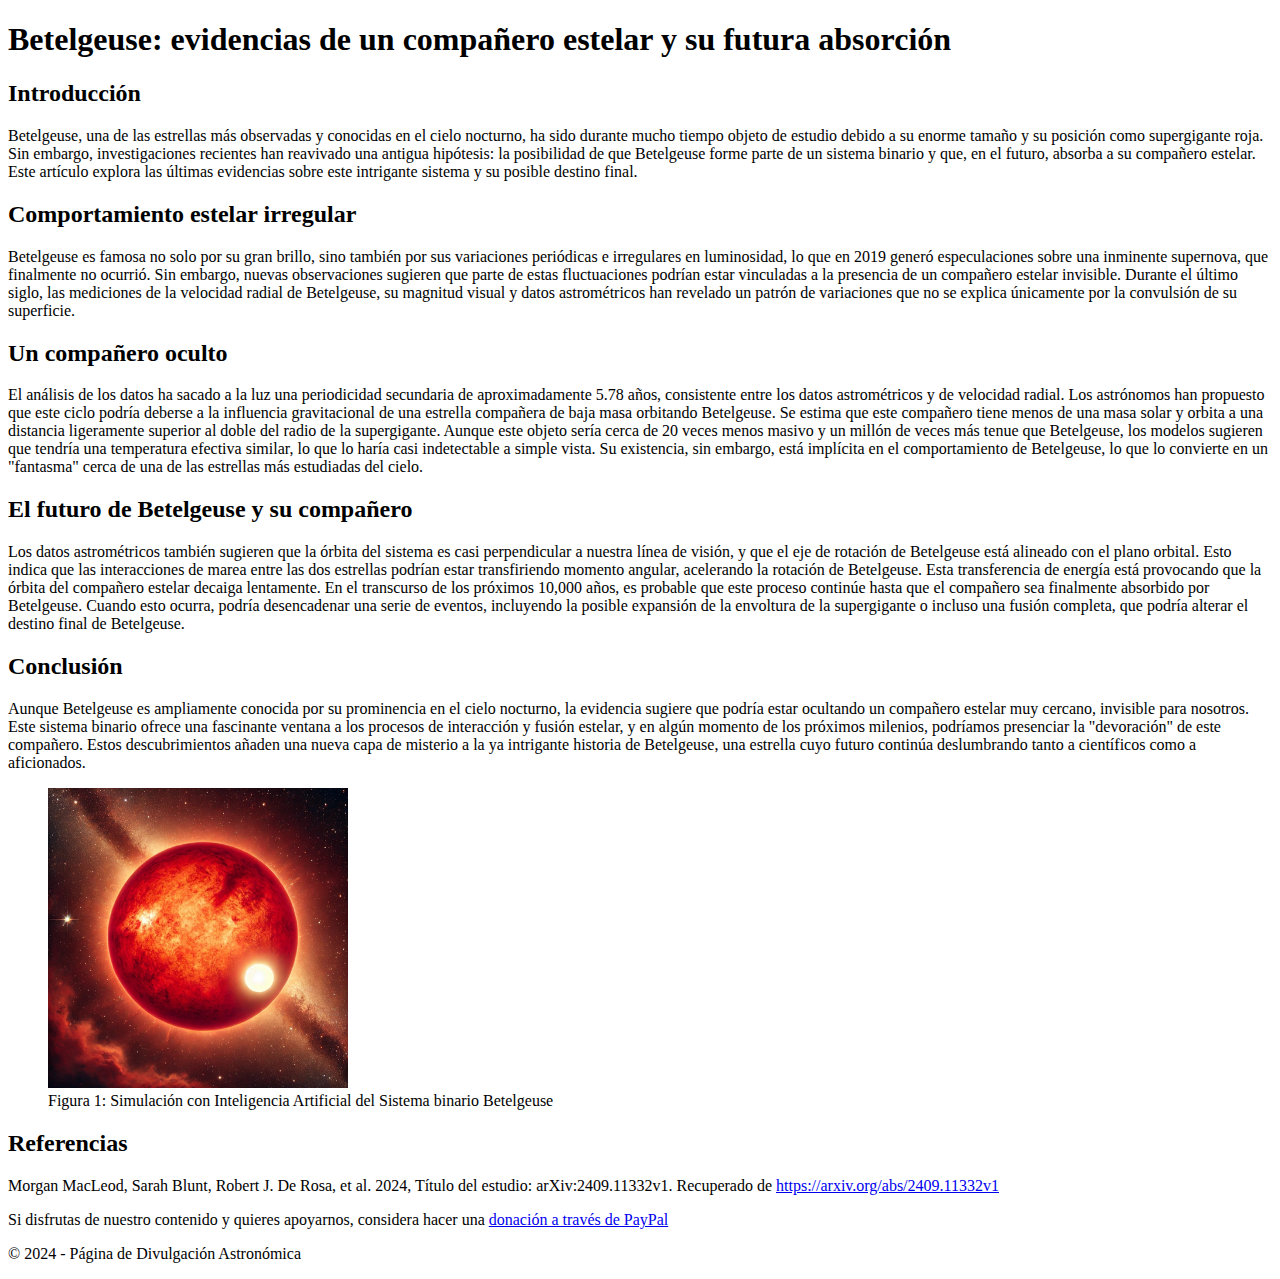
==== htmls/articulo1.html @ 9890fa69 "Update articulo1.html" ====
<!DOCTYPE html>
<html lang="es">
<head>
    <meta charset="UTF-8">
    <meta name="viewport" content="width=device-width, initial-scale=1.0">
    <title>Título del Artículo 1</title>
    <link rel="stylesheet" href="style.css">
</head>
<body>
    <header>
        <h1>Betelgeuse: evidencias de un compañero estelar y su futura absorción</h1>
    </header>

    <main>
        <section>
            <h2>Introducción</h2>
            <p>
Betelgeuse, una de las estrellas más observadas y conocidas en el cielo nocturno, ha sido durante mucho tiempo objeto de estudio debido a su enorme tamaño y su posición como supergigante roja. Sin embargo, investigaciones recientes han reavivado una antigua hipótesis: la posibilidad de que Betelgeuse forme parte de un sistema binario y que, en el futuro, absorba a su compañero estelar. Este artículo explora las últimas evidencias sobre este intrigante sistema y su posible destino final.
<h2> Comportamiento estelar irregular</h2>
Betelgeuse es famosa no solo por su gran brillo, sino también por sus variaciones periódicas e irregulares en luminosidad, lo que en 2019 generó especulaciones sobre una inminente supernova, que finalmente no ocurrió. Sin embargo, nuevas observaciones sugieren que parte de estas fluctuaciones podrían estar vinculadas a la presencia de un compañero estelar invisible. Durante el último siglo, las mediciones de la velocidad radial de Betelgeuse, su magnitud visual y datos astrométricos han revelado un patrón de variaciones que no se explica únicamente por la convulsión de su superficie.
<h2> Un compañero oculto</h2>
El análisis de los datos ha sacado a la luz una periodicidad secundaria de aproximadamente 5.78 años, consistente entre los datos astrométricos y de velocidad radial. Los astrónomos han propuesto que este ciclo podría deberse a la influencia gravitacional de una estrella compañera de baja masa orbitando Betelgeuse. Se estima que este compañero tiene menos de una masa solar y orbita a una distancia ligeramente superior al doble del radio de la supergigante.
Aunque este objeto sería cerca de 20 veces menos masivo y un millón de veces más tenue que Betelgeuse, los modelos sugieren que tendría una temperatura efectiva similar, lo que lo haría casi indetectable a simple vista. Su existencia, sin embargo, está implícita en el comportamiento de Betelgeuse, lo que lo convierte en un "fantasma" cerca de una de las estrellas más estudiadas del cielo.
<h2>El futuro de Betelgeuse y su compañero</h2>
Los datos astrométricos también sugieren que la órbita del sistema es casi perpendicular a nuestra línea de visión, y que el eje de rotación de Betelgeuse está alineado con el plano orbital. Esto indica que las interacciones de marea entre las dos estrellas podrían estar transfiriendo momento angular, acelerando la rotación de Betelgeuse. Esta transferencia de energía está provocando que la órbita del compañero estelar decaiga lentamente.
En el transcurso de los próximos 10,000 años, es probable que este proceso continúe hasta que el compañero sea finalmente absorbido por Betelgeuse. Cuando esto ocurra, podría desencadenar una serie de eventos, incluyendo la posible expansión de la envoltura de la supergigante o incluso una fusión completa, que podría alterar el destino final de Betelgeuse.
<h2>Conclusión</h2>
Aunque Betelgeuse es ampliamente conocida por su prominencia en el cielo nocturno, la evidencia sugiere que podría estar ocultando un compañero estelar muy cercano, invisible para nosotros. Este sistema binario ofrece una fascinante ventana a los procesos de interacción y fusión estelar, y en algún momento de los próximos milenios, podríamos presenciar la "devoración" de este compañero. Estos descubrimientos añaden una nueva capa de misterio a la ya intrigante historia de Betelgeuse, una estrella cuyo futuro continúa deslumbrando tanto a científicos como a aficionados.

<figure>
    <img src="../images/articulo1.png" alt="Figura 1" width="300">
    <figcaption>Figura 1: Simulación con Inteligencia Artificial del Sistema binario Betelgeuse</figcaption>
</figure>

                
<h2>Referencias</h2>

Morgan MacLeod, Sarah Blunt, Robert J. De Rosa, et al. 2024,  Título del estudio: arXiv:2409.11332v1. Recuperado de  <a href="https://arxiv.org/abs/2409.11332v1">https://arxiv.org/abs/2409.11332v1</a> 
               

</p>
        </section>
    </main>

    <footer>
         <a 
            <p>Si disfrutas de nuestro contenido y quieres apoyarnos, considera hacer una <a href="https://www.paypal.com/donate?business=pabbuzgar@gmail.com&currency_code=EUR" target="_blank">donación a través de PayPal</a>
        </a>
        <p>© 2024 - Página de Divulgación Astronómica</p>
    </footer>
</body>
</html>
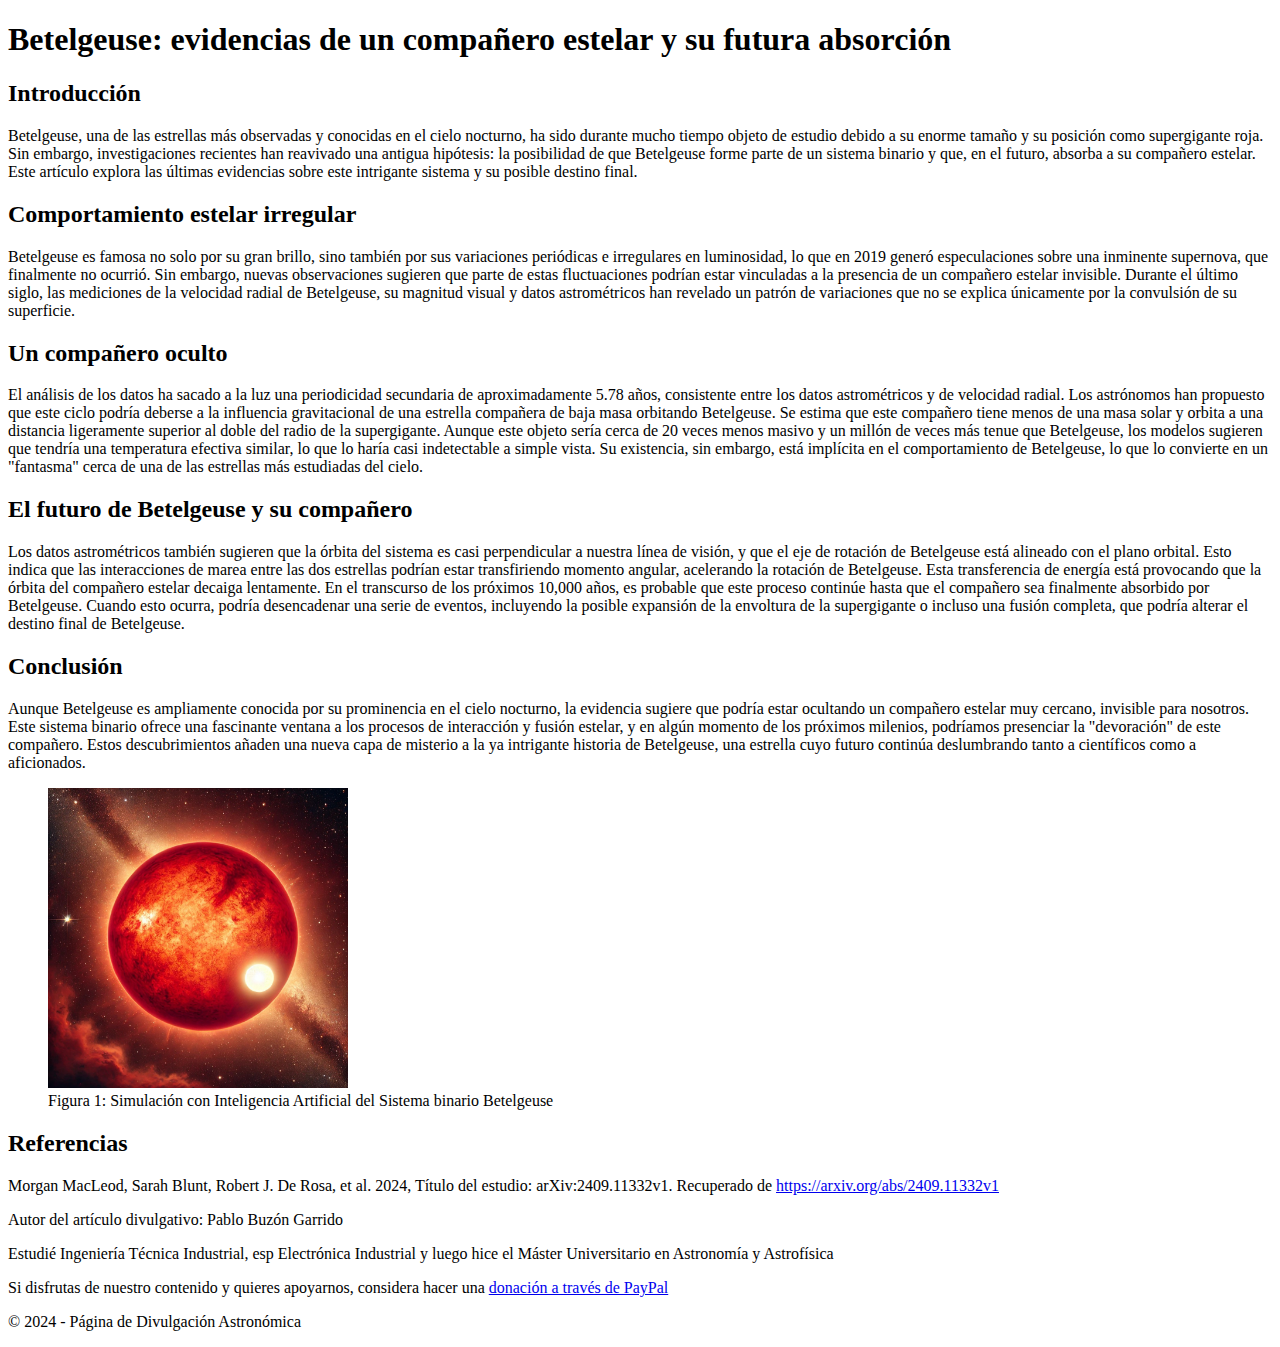
==== commit a61afc99: "Update articulo1.html" ====
--- a/htmls/articulo1.html
+++ b/htmls/articulo1.html
@@ -43,7 +43,11 @@
     </main>
 
     <footer>
-         <a 
+        <p>Autor del artículo divulgativo: Pablo Buzón Garrido</p>
+        <p>Estudié Ingeniería Técnica Industrial, esp Electrónica Industrial y luego hice el Máster Universitario en Astronomía y Astrofísica</p>
+        
+        
+        <a 
             <p>Si disfrutas de nuestro contenido y quieres apoyarnos, considera hacer una <a href="https://www.paypal.com/donate?business=pabbuzgar@gmail.com&currency_code=EUR" target="_blank">donación a través de PayPal</a>
         </a>
         <p>© 2024 - Página de Divulgación Astronómica</p>
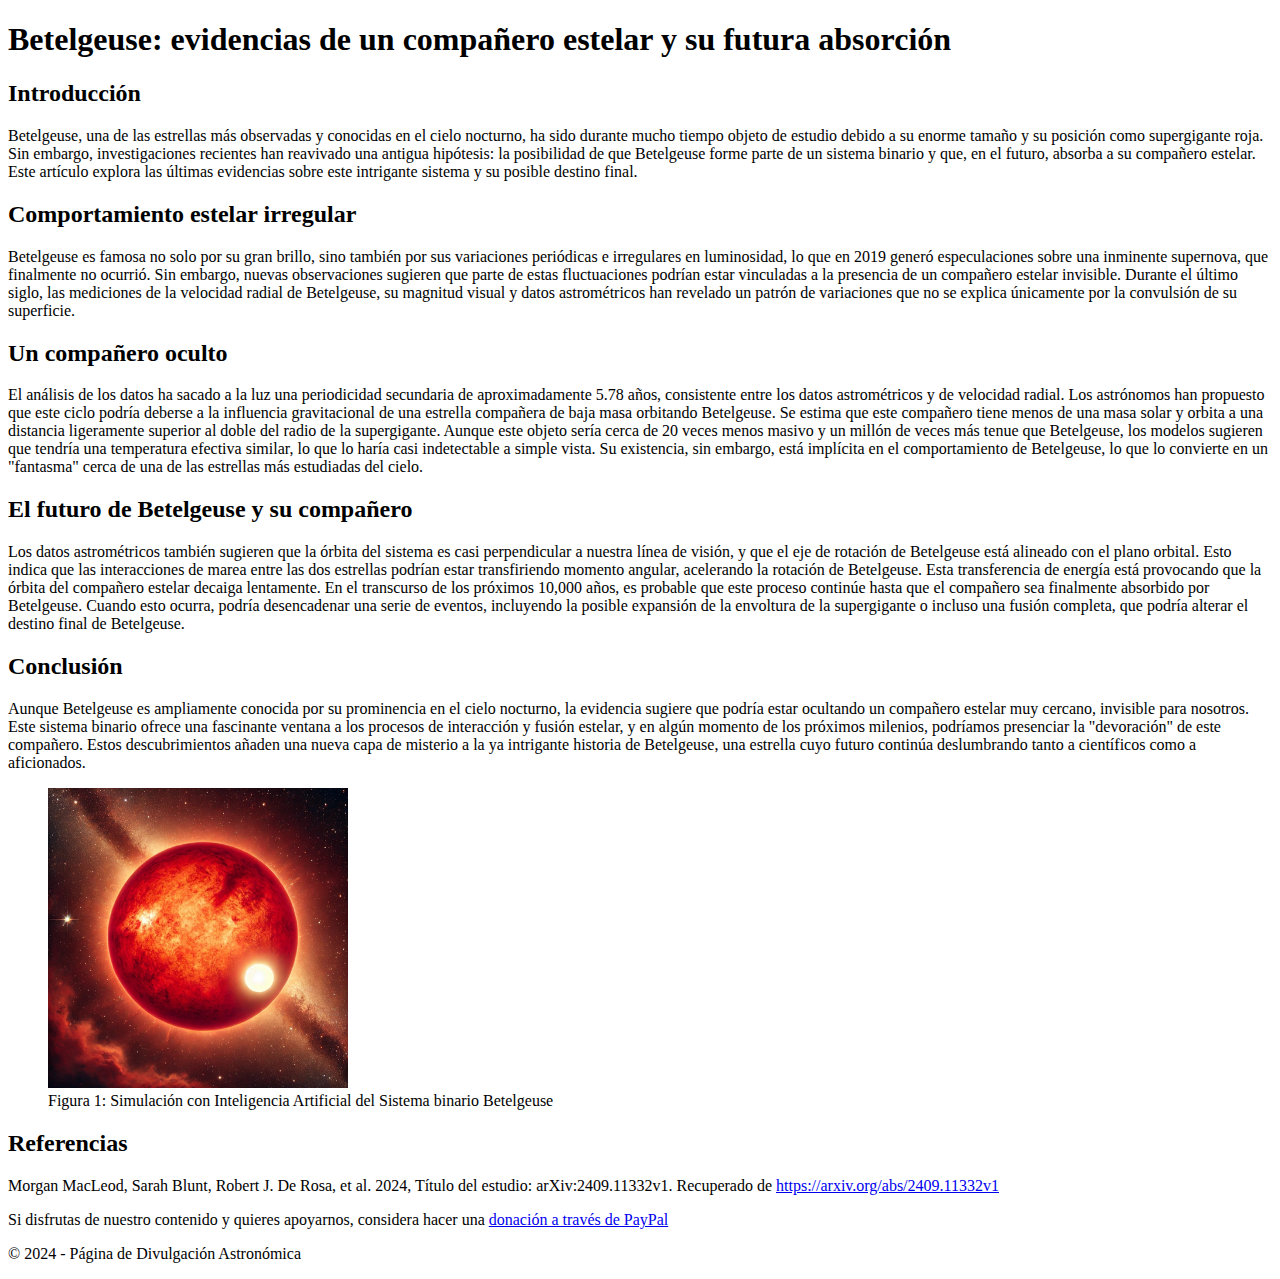
==== commit 67fb7fe3: "Update articulo1.html" ====
--- a/htmls/articulo1.html
+++ b/htmls/articulo1.html
@@ -43,10 +43,7 @@
     </main>
 
     <footer>
-        <p>Autor del artículo divulgativo: Pablo Buzón Garrido</p>
-        <p>Estudié Ingeniería Técnica Industrial, esp Electrónica Industrial y luego hice el Máster Universitario en Astronomía y Astrofísica</p>
-        
-        
+               
         <a 
             <p>Si disfrutas de nuestro contenido y quieres apoyarnos, considera hacer una <a href="https://www.paypal.com/donate?business=pabbuzgar@gmail.com&currency_code=EUR" target="_blank">donación a través de PayPal</a>
         </a>
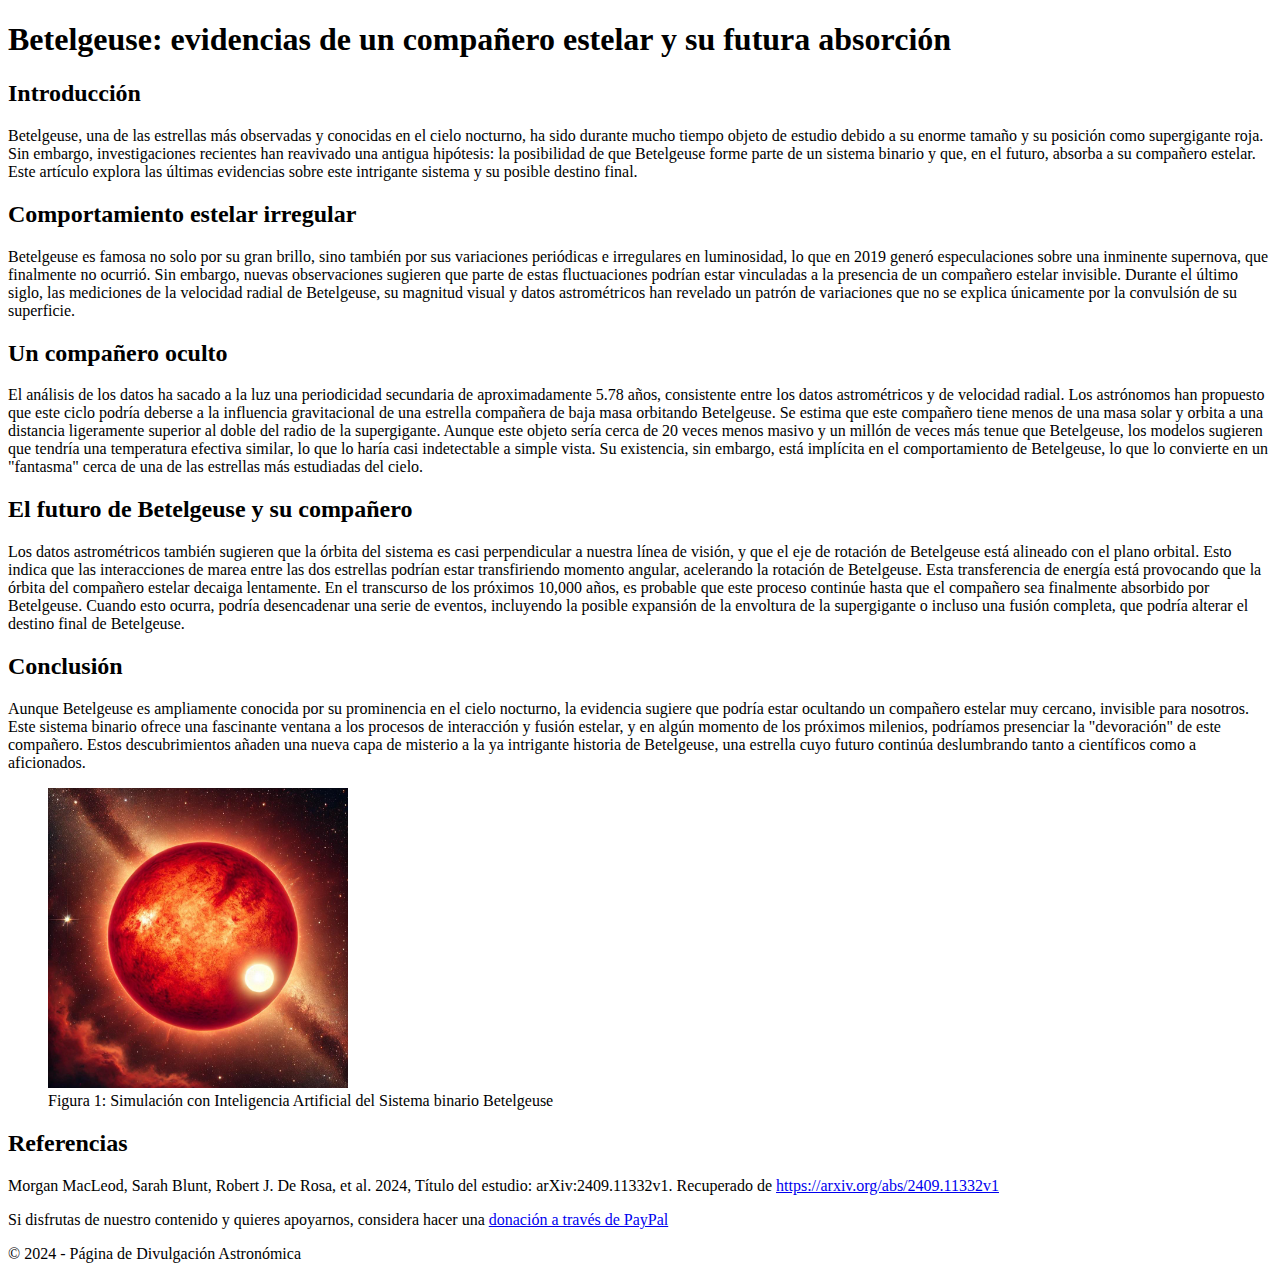
==== commit 2922cca2: "Update articulo1.html" ====
--- a/htmls/articulo1.html
+++ b/htmls/articulo1.html
@@ -28,7 +28,7 @@
 Aunque Betelgeuse es ampliamente conocida por su prominencia en el cielo nocturno, la evidencia sugiere que podría estar ocultando un compañero estelar muy cercano, invisible para nosotros. Este sistema binario ofrece una fascinante ventana a los procesos de interacción y fusión estelar, y en algún momento de los próximos milenios, podríamos presenciar la "devoración" de este compañero. Estos descubrimientos añaden una nueva capa de misterio a la ya intrigante historia de Betelgeuse, una estrella cuyo futuro continúa deslumbrando tanto a científicos como a aficionados.
 
 <figure>
-    <img src="../images/articulo1.png" alt="Figura 1" width="300">
+    <img src="../images/articulo1.jpg" alt="Figura 1" width="300">
     <figcaption>Figura 1: Simulación con Inteligencia Artificial del Sistema binario Betelgeuse</figcaption>
 </figure>
 
